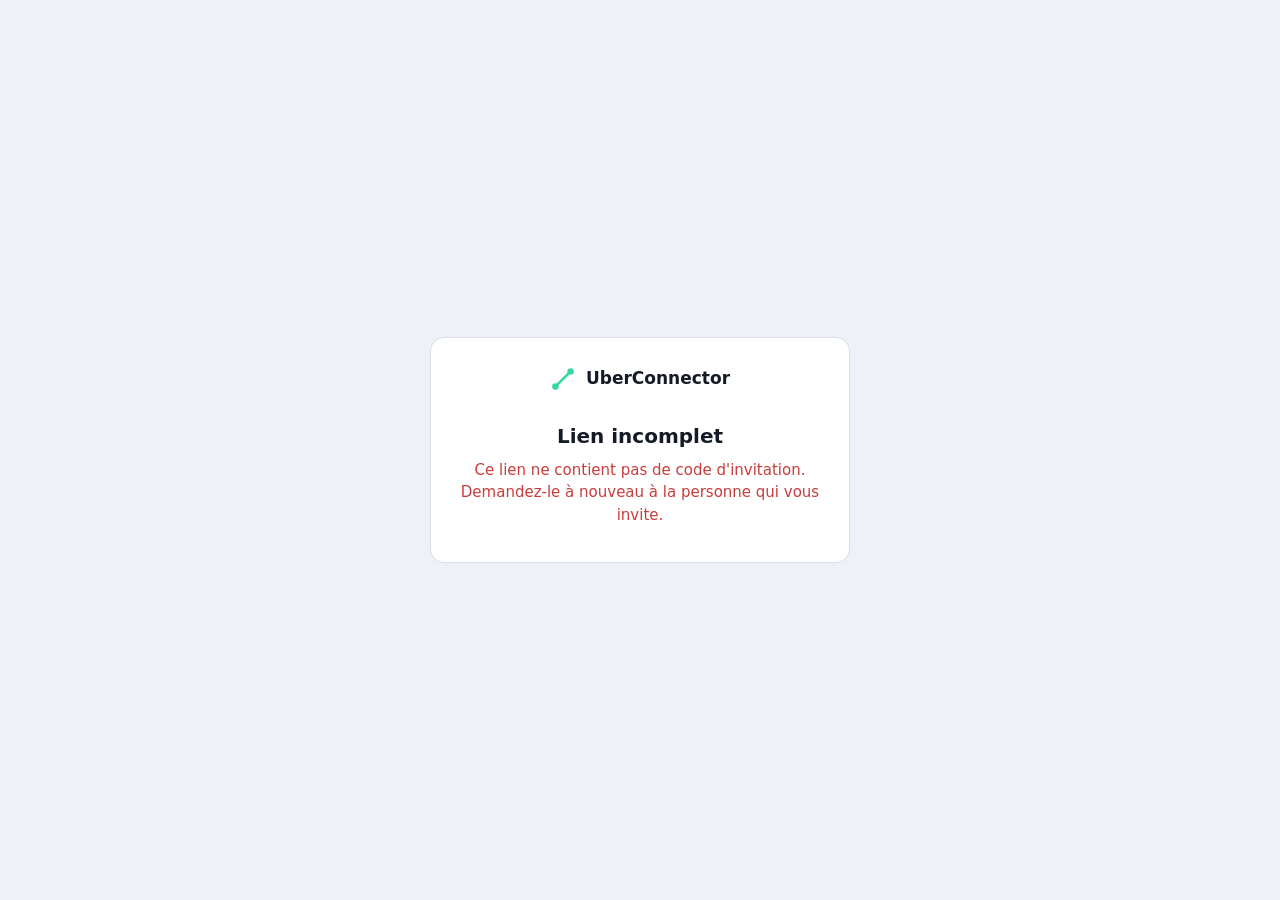
==== web/index.html @ acbe6d0c "Initial commit: UberConnector 0.1.0 Portable Windows virtual LAN for playing LAN games over the Inte" ====
<!doctype html>
<!--
  Page de redirection des invitations : https://<hôte>/#K7QM-ZXRA-PQ4H
  ouvre uberconnector://join/K7QM-ZXRA-PQ4H. Le code est dans le fragment
  (#…), que le navigateur n'envoie jamais à l'hébergeur. Page statique :
  GitHub Pages ou Cloudflare Pages suffisent (gratuit, rien à maintenir).
-->
<html lang="fr">
<head>
  <meta charset="utf-8">
  <meta name="viewport" content="width=device-width, initial-scale=1">
  <title>Invitation UberConnector</title>
  <meta name="description" content="Rejoindre un salon UberConnector">
  <meta property="og:title" content="Invitation UberConnector">
  <meta property="og:description" content="Cliquez pour rejoindre le salon dans UberConnector.">
  <meta name="theme-color" content="#38d6a0">
  <meta name="referrer" content="no-referrer">
  <style>
    :root {
      --bg: #0b0f17; --surface: #121826; --border: #232c40; --text: #e6ebf5;
      --muted: #8a94a8; --accent: #38d6a0; --accent-ink: #062418; --bad: #f06b6b;
      --font: "Segoe UI Variable Text", "Segoe UI", system-ui, sans-serif;
      --mono: "Cascadia Mono", Consolas, ui-monospace, monospace;
      color-scheme: dark;
    }
    @media (prefers-color-scheme: light) {
      :root {
        --bg: #eef1f6; --surface: #ffffff; --border: #d9dee8; --text: #141a26;
        --muted: #5d6779; --accent: #0f9e6e; --accent-ink: #ffffff; --bad: #c93c3c;
        color-scheme: light;
      }
    }
    * { box-sizing: border-box; }
    body {
      margin: 0; min-height: 100vh; display: grid; place-items: center; padding: 16px;
      background: var(--bg); color: var(--text); font: 15px/1.5 var(--font);
    }
    main {
      width: 100%; max-width: 420px; background: var(--surface); border: 1px solid var(--border);
      border-radius: 14px; padding: 28px 24px; text-align: center;
    }
    .logo { display: inline-flex; align-items: center; gap: 10px; font-weight: 600; font-size: 17px; }
    .logo svg { width: 26px; height: 26px; }
    h1 { font-size: 20px; margin: 22px 0 6px; }
    p { margin: 8px 0; color: var(--muted); }
    .code {
      display: flex; align-items: center; justify-content: center; gap: 8px; margin: 18px 0;
      font: 600 20px var(--mono); letter-spacing: .08em; color: var(--accent);
    }
    button, .btn {
      font: inherit; cursor: pointer; border-radius: 10px; border: 1px solid var(--border);
      background: transparent; color: var(--text); padding: 8px 14px; text-decoration: none;
    }
    .btn.primary {
      display: block; width: 100%; padding: 12px; font-weight: 600;
      background: var(--accent); color: var(--accent-ink); border-color: var(--accent);
    }
    button:focus-visible, .btn:focus-visible { outline: 2px solid var(--accent); outline-offset: 2px; }
    .small { font-size: 13px; }
    .bad { color: var(--bad); }
  </style>
</head>
<body>
  <main>
    <div class="logo">
      <svg viewBox="0 0 24 24" aria-hidden="true"><circle cx="5" cy="19" r="3" fill="#38d6a0"/><circle cx="19" cy="5" r="3" fill="#38d6a0"/><path d="M7 17 17 7" stroke="#38d6a0" stroke-width="2.5" stroke-linecap="round"/></svg>
      UberConnector
    </div>
    <div id="ok" hidden>
      <h1>Invitation à un salon</h1>
      <p>UberConnector devrait s'ouvrir avec l'invitation prête. Sinon :</p>
      <a id="open" class="btn primary" href="#">Ouvrir dans UberConnector</a>
      <div class="code"><span id="code"></span><button id="copy" class="small" type="button">Copier</button></div>
      <p class="small">Le lien ne s'ouvre pas ? Lancez UberConnector au moins une fois, ou collez ce code dans « Rejoindre ».</p>
    </div>
    <div id="none" hidden>
      <h1>Lien incomplet</h1>
      <p class="bad">Ce lien ne contient pas de code d'invitation. Demandez-le à nouveau à la personne qui vous invite.</p>
    </div>
  </main>
  <script>
    // Same alphabet as the app; separators and case do not matter.
    const raw = location.hash.slice(1).replace(/%[0-9a-f]{2}/gi, "").toUpperCase().replace(/[^A-Z0-9]/g, "");
    if (raw.length >= 8 && raw.length <= 32) {
      const code = raw.match(/.{1,4}/g).join("-");
      const link = "uberconnector://join/" + code;
      document.getElementById("code").textContent = code;
      document.getElementById("open").href = link;
      document.getElementById("ok").hidden = false;
      document.getElementById("copy").onclick = async (e) => {
        try { await navigator.clipboard.writeText(code); e.target.textContent = "Copié ✓"; } catch {}
      };
      location.href = link;
    } else {
      document.getElementById("none").hidden = false;
    }
  </script>
</body>
</html>
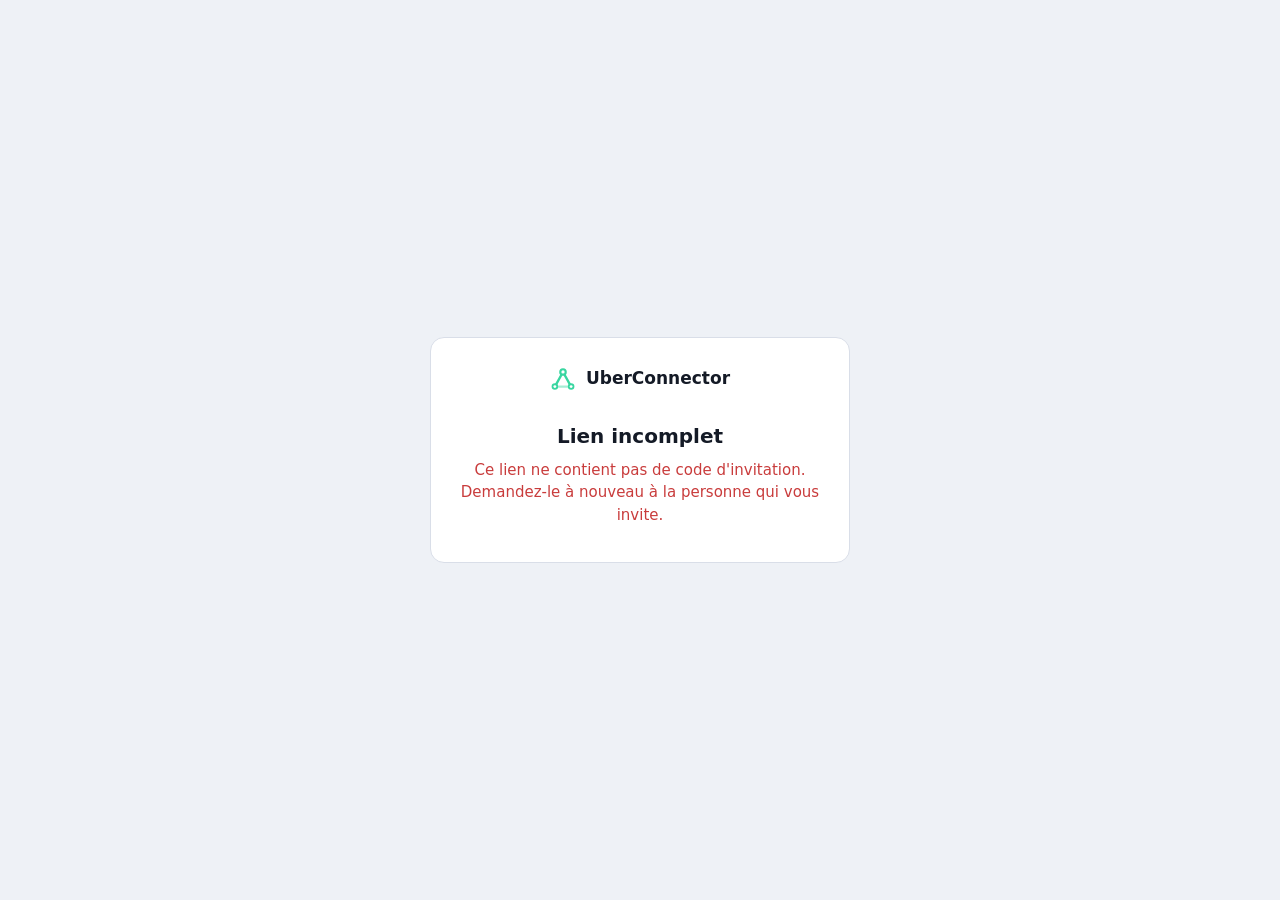
==== commit 780383d5: "0.2.0: chat identity that cannot be faked, hide-chat button, richer tray, new logo - Chat links are " ====
--- a/web/index.html
+++ b/web/index.html
@@ -63,7 +63,7 @@
 <body>
   <main>
     <div class="logo">
-      <svg viewBox="0 0 24 24" aria-hidden="true"><circle cx="5" cy="19" r="3" fill="#38d6a0"/><circle cx="19" cy="5" r="3" fill="#38d6a0"/><path d="M7 17 17 7" stroke="#38d6a0" stroke-width="2.5" stroke-linecap="round"/></svg>
+      <svg viewBox="0 0 24 24" aria-hidden="true"><mask id="logo-holes" maskUnits="userSpaceOnUse" x="0" y="0" width="24" height="24"><rect width="24" height="24" fill="#fff"/><circle cx="12" cy="5.5" r="1.5"/><circle cx="4.5" cy="19" r="1.3"/><circle cx="19.5" cy="19" r="1.3"/></mask><g mask="url(#logo-holes)"><g fill="none" stroke="#38d6a0" stroke-width="2.2" stroke-linecap="round" stroke-linejoin="round"><path d="M4.5 19h15" stroke-opacity=".45"/><path d="M4.5 19 12 5.5 19.5 19"/></g><g fill="#38d6a0"><circle cx="12" cy="5.5" r="3.5"/><circle cx="4.5" cy="19" r="3"/><circle cx="19.5" cy="19" r="3"/></g></g></svg>
       UberConnector
     </div>
     <div id="ok" hidden>
